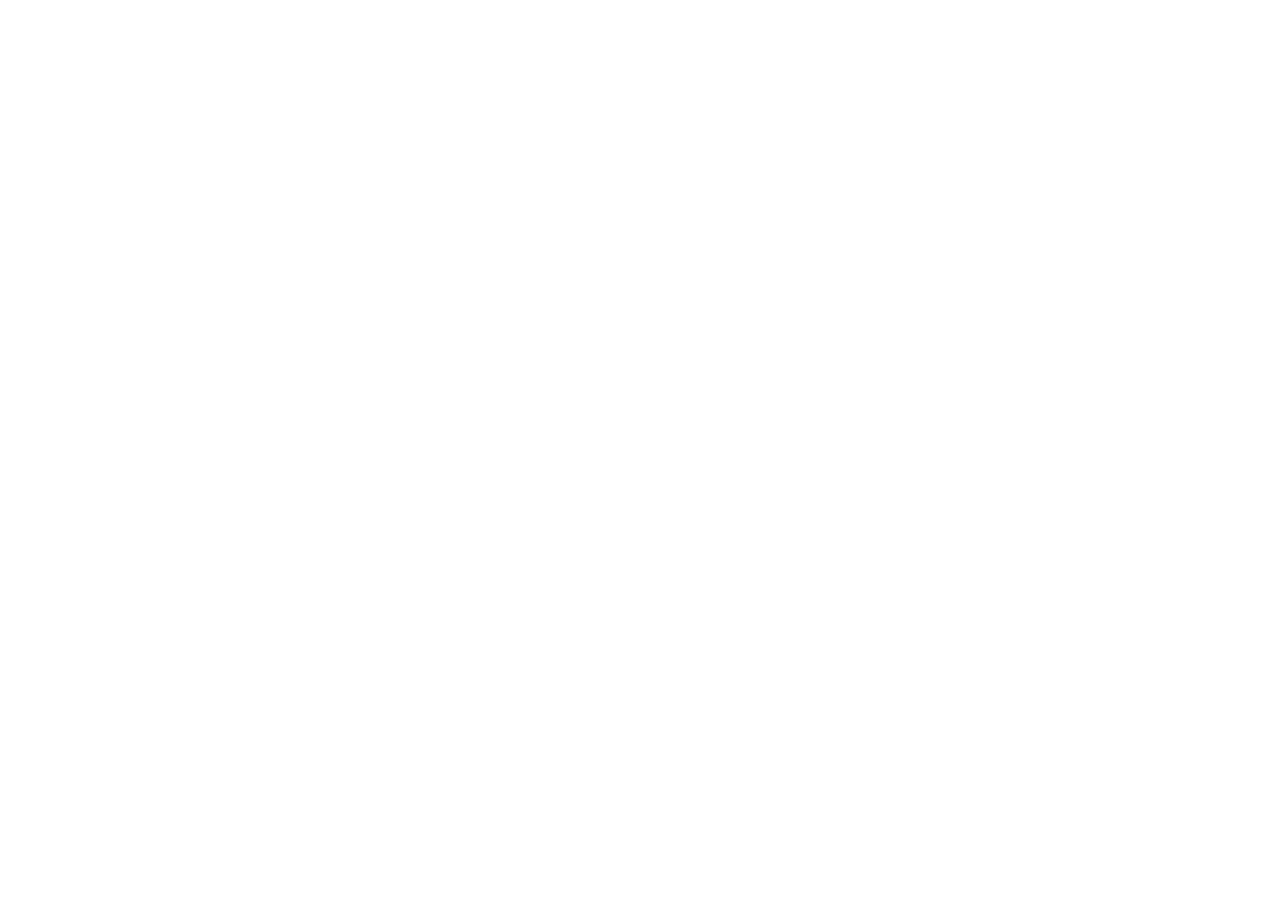
==== index.html @ 4eb013af "Start" ====
<!DOCTYPE html>
<html lang="hu">
<head>
    <meta charset="UTF-8">
    <meta http-equiv="X-UA-Compatible" content="IE=edge">
    <meta name="viewport" content="width=device-width, initial-scale=1.0">
    <link rel="stylesheet" href="style.css">
    <title>10I</title>
</head>
<body>
    
</body>
</html>
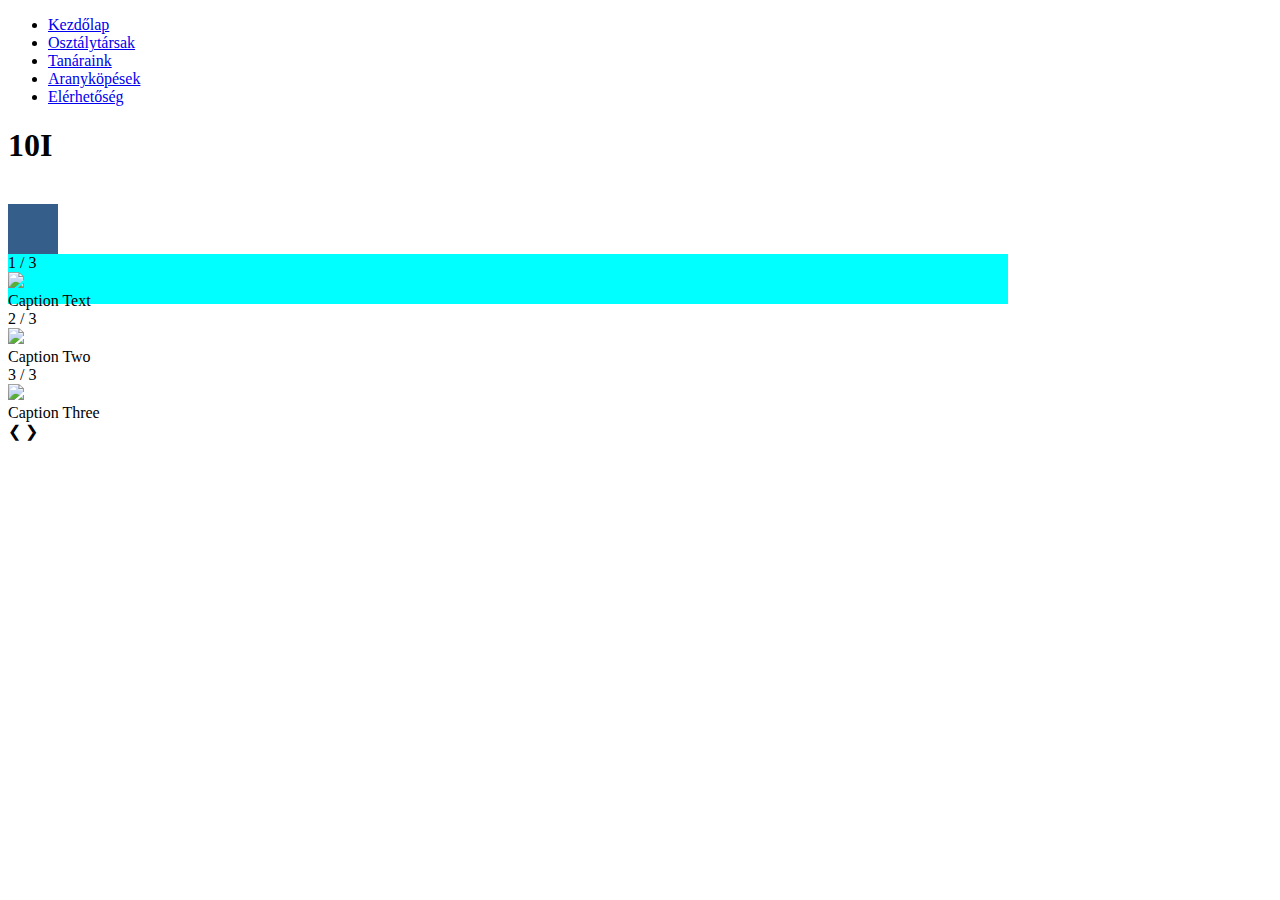
==== commit 608262ab: "slideshow, navbár" ====
--- a/index.html
+++ b/index.html
@@ -5,9 +5,68 @@
     <meta http-equiv="X-UA-Compatible" content="IE=edge">
     <meta name="viewport" content="width=device-width, initial-scale=1.0">
     <link rel="stylesheet" href="style.css">
+    <link href="https://cdn.jsdelivr.net/npm/bootstrap@5.2.3/dist/css/bootstrap.min.css" rel="stylesheet" integrity="sha384-rbsA2VBKQhggwzxH7pPCaAqO46MgnOM80zW1RWuH61DGLwZJEdK2Kadq2F9CUG65" crossorigin="anonymous">
     <title>10I</title>
 </head>
+
 <body>
+    <div class="card text-center">
+        <div class="card-header">
+          <ul class="nav nav-tabs card-header-tabs">
+            <li class="nav-item">
+                <a href="index.html">Kezdőlap</a>
+              </li>
+              <li class="nav-item">
+                <a href="Osztályt.html">Osztálytársak</a>
+              </li>
+              <li class="nav-item">
+                <a href="Tanárai.html">Tanáraink</a>
+              </li>
+              <li class="nav-item">
+                <a href="Aranykö.html">Aranyköpések</a>
+              </li>
+              <li class="nav-item">
+                <a href="Elérhet.html">Elérhetőség</a>
+              </li>
+          </ul>
+        </div>
+
+      </div>
+
+    <h1>10I</h1> <br>
+    <div class="logo"><a href=""></a></div>
+    <div class="navsáv">
     
+
+    <div class="slideshow">
+        <div class="mySlides fade">
+        <div class="numbertext">1 / 3</div>
+        <img src="img1.jpg" style="width:100%">
+        <div class="text">Caption Text</div>
+      </div>
+
+      <div class="mySlides fade">
+        <div class="numbertext">2 / 3</div>
+        <img src="img2.jpg" style="width:100%">
+        <div class="text">Caption Two</div>
+      </div>
+
+      <div class="mySlides fade">
+        <div class="numbertext">3 / 3</div>
+        <img src="img3.jpg" style="width:100%">
+        <div class="text">Caption Three</div>
+      </div>
+
+      <a class="prev" onclick="plusSlides(-1)">&#10094;</a>
+      <a class="next" onclick="plusSlides(1)">&#10095;</a>
+    </div>
+    <br>
+
+    <div style="text-align:center">
+      <span class="dot" onclick="currentSlide(1)"></span>
+      <span class="dot" onclick="currentSlide(2)"></span>
+      <span class="dot" onclick="currentSlide(3)"></span>
+    </div></div>
 </body>
+
 </html>--- a/style.css
+++ b/style.css
@@ -0,0 +1,12 @@
+.logo {
+    width: 50px;
+    height: 50px;
+    margin: 0 ;
+    background-color: rgb(53, 94, 139);
+}
+.navsáv {
+    width: 1000px;
+    height: 50px;
+    margin: 0 ;
+    background-color: aqua;
+}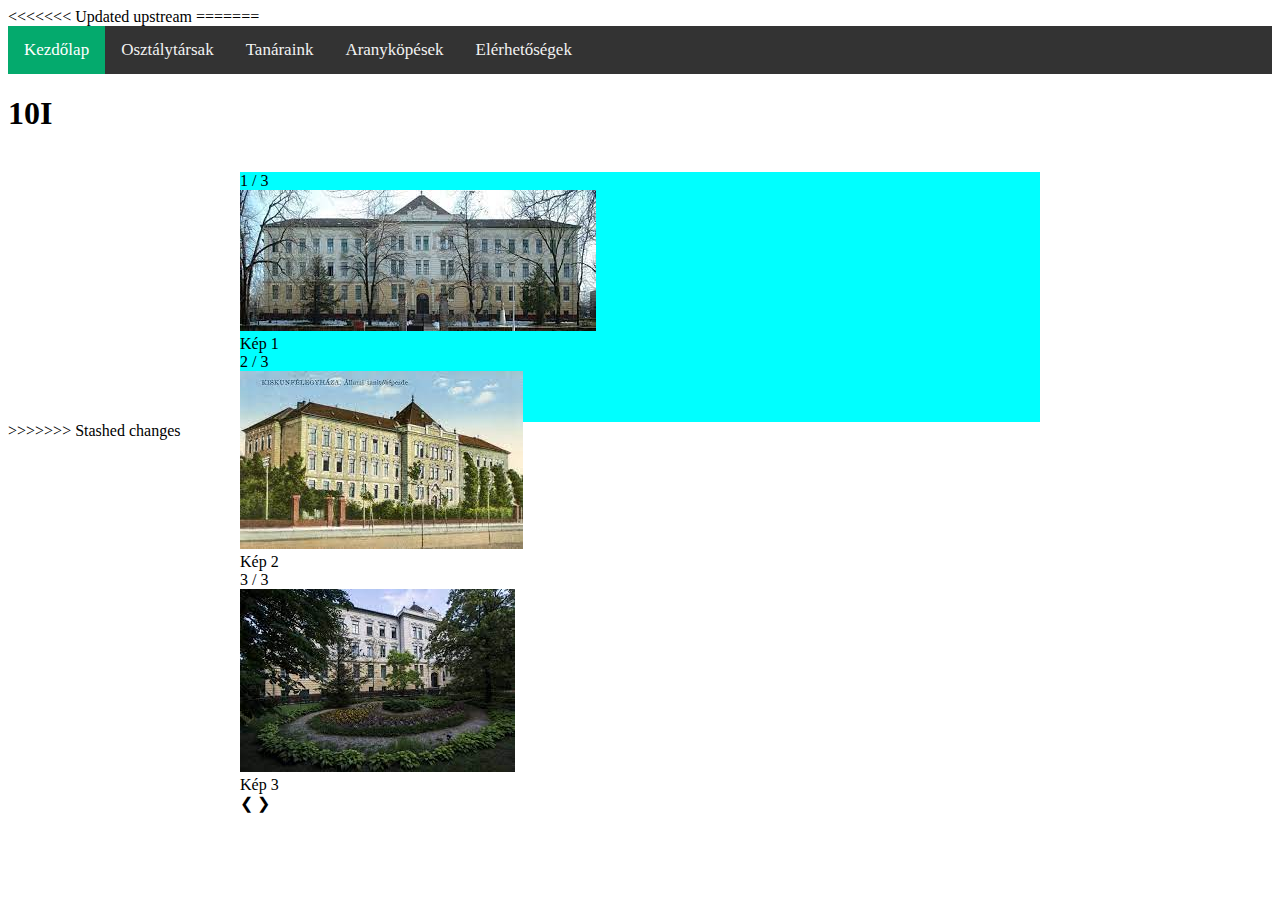
==== commit fdffe79a: "Új navbár" ====
--- a/index.html
+++ b/index.html
@@ -5,56 +5,40 @@
     <meta http-equiv="X-UA-Compatible" content="IE=edge">
     <meta name="viewport" content="width=device-width, initial-scale=1.0">
     <link rel="stylesheet" href="style.css">
-    <link href="https://cdn.jsdelivr.net/npm/bootstrap@5.2.3/dist/css/bootstrap.min.css" rel="stylesheet" integrity="sha384-rbsA2VBKQhggwzxH7pPCaAqO46MgnOM80zW1RWuH61DGLwZJEdK2Kadq2F9CUG65" crossorigin="anonymous">
     <title>10I</title>
 </head>
-
 <body>
-    <div class="card text-center">
-        <div class="card-header">
-          <ul class="nav nav-tabs card-header-tabs">
-            <li class="nav-item">
-                <a href="index.html">Kezdőlap</a>
-              </li>
-              <li class="nav-item">
-                <a href="Osztályt.html">Osztálytársak</a>
-              </li>
-              <li class="nav-item">
-                <a href="Tanárai.html">Tanáraink</a>
-              </li>
-              <li class="nav-item">
-                <a href="Aranykö.html">Aranyköpések</a>
-              </li>
-              <li class="nav-item">
-                <a href="Elérhet.html">Elérhetőség</a>
-              </li>
-          </ul>
-        </div>
-
-      </div>
+<<<<<<< Updated upstream
+    
+=======
+  <div class="topnav">
+    <a class="active" href="#index.html">Kezdőlap</a>
+    <a href="#Osztályt.html">Osztálytársak</a>
+    <a href="#Tanárai.html">Tanáraink</a>
+    <a href="#Aranykő.html">Aranyköpések</a>
+    <a href="#Elérhjet.html">Elérhetőségek</a>
+  </div>
 
     <h1>10I</h1> <br>
-    <div class="logo"><a href=""></a></div>
-    <div class="navsáv">
     
-
+    <div class="orgslideshow">
     <div class="slideshow">
         <div class="mySlides fade">
         <div class="numbertext">1 / 3</div>
-        <img src="img1.jpg" style="width:100%">
-        <div class="text">Caption Text</div>
+        <img src="img1.jpg">
+        <div class="text">Kép 1</div>
       </div>
 
       <div class="mySlides fade">
         <div class="numbertext">2 / 3</div>
-        <img src="img2.jpg" style="width:100%">
-        <div class="text">Caption Two</div>
+        <img src="img2.jpg">
+        <div class="text">Kép 2</div>
       </div>
 
       <div class="mySlides fade">
         <div class="numbertext">3 / 3</div>
-        <img src="img3.jpg" style="width:100%">
-        <div class="text">Caption Three</div>
+        <img src="img3.jpg">
+        <div class="text">Kép 3</div>
       </div>
 
       <a class="prev" onclick="plusSlides(-1)">&#10094;</a>
@@ -67,6 +51,9 @@
       <span class="dot" onclick="currentSlide(2)"></span>
       <span class="dot" onclick="currentSlide(3)"></span>
     </div></div>
+
+
+
+>>>>>>> Stashed changes
 </body>
-
 </html>--- a/style.css
+++ b/style.css
@@ -1,12 +1,35 @@
+<<<<<<< Updated upstream
+=======
 .logo {
     width: 50px;
     height: 50px;
     margin: 0 ;
     background-color: rgb(53, 94, 139);
 }
-.navsáv {
-    width: 1000px;
-    height: 50px;
-    margin: 0 ;
+.orgslideshow {
+    width: 800px;
+    height: 250px;
+    margin: 0 auto;
     background-color: aqua;
-}+}
+.topnav {
+    background-color: #333;
+    overflow: hidden;
+}
+.topnav a {
+    float: left;
+    color: #f2f2f2;
+    text-align: center;
+    padding: 14px 16px;
+    text-decoration: none;
+    font-size: 17px;
+}
+.topnav a:hover {
+    background-color: #ddd;
+    color: black;
+}
+.topnav a.active {
+    background-color: #04AA6D;
+    color: white;
+}
+>>>>>>> Stashed changes
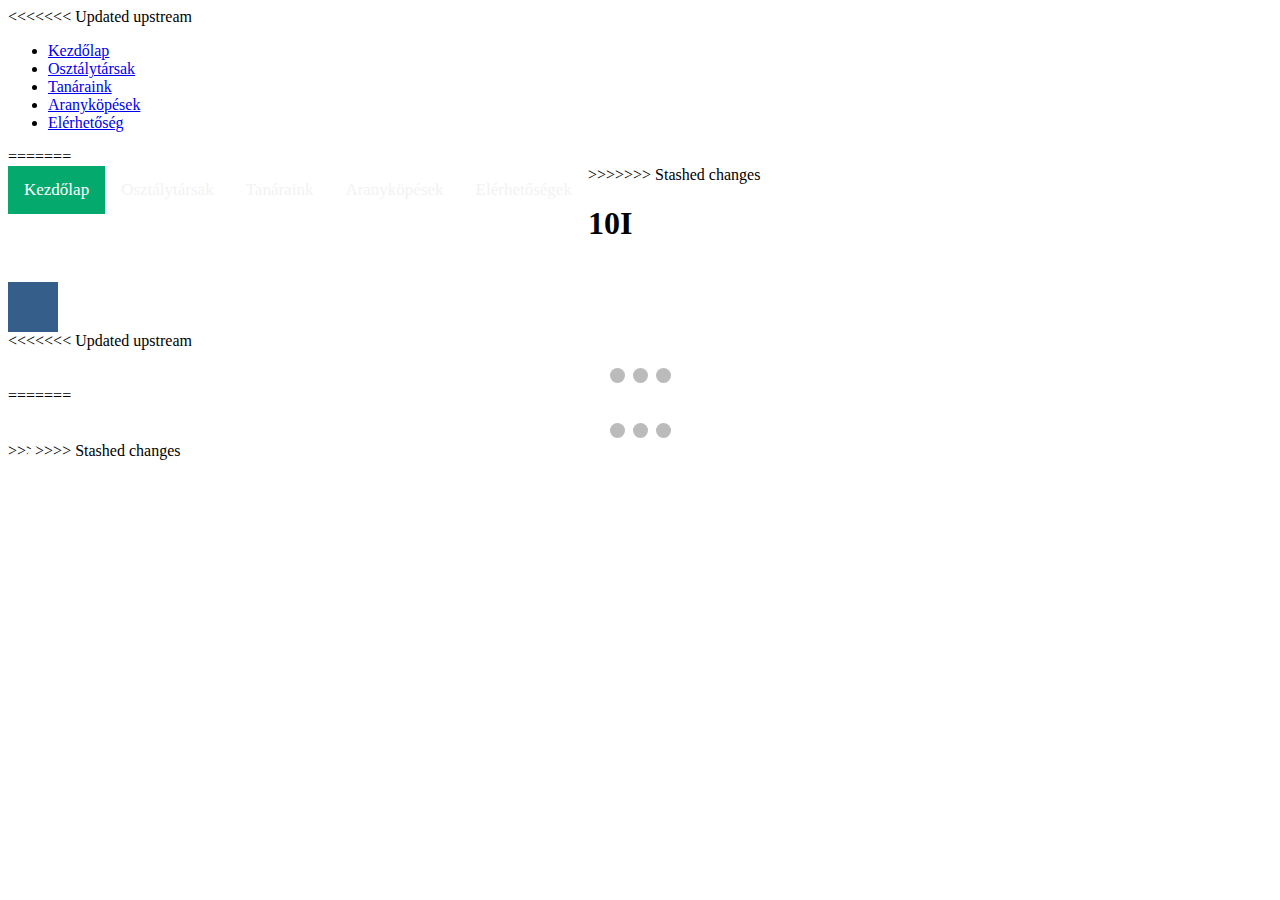
==== commit b08731d6: "Tanáraink" ====
--- a/index.html
+++ b/index.html
@@ -5,12 +5,36 @@
     <meta http-equiv="X-UA-Compatible" content="IE=edge">
     <meta name="viewport" content="width=device-width, initial-scale=1.0">
     <link rel="stylesheet" href="style.css">
+    <link href="https://cdn.jsdelivr.net/npm/bootstrap@5.2.3/dist/css/bootstrap.min.css" rel="stylesheet" integrity="sha384-rbsA2VBKQhggwzxH7pPCaAqO46MgnOM80zW1RWuH61DGLwZJEdK2Kadq2F9CUG65" crossorigin="anonymous">
     <title>10I</title>
 </head>
+
 <body>
 <<<<<<< Updated upstream
-    
+    <div class="card text-center">
+        <div class="card-header">
+          <ul class="nav nav-tabs card-header-tabs">
+            <li class="nav-item">
+                <a href="index.html">Kezdőlap</a>
+              </li>
+              <li class="nav-item">
+                <a href="Osztályt.html">Osztálytársak</a>
+              </li>
+              <li class="nav-item">
+                <a href="Tanárai.html">Tanáraink</a>
+              </li>
+              <li class="nav-item">
+                <a href="Aranykö.html">Aranyköpések</a>
+              </li>
+              <li class="nav-item">
+                <a href="Elérhet.html">Elérhetőség</a>
+              </li>
+          </ul>
+        </div>
+
+      </div>
 =======
+
   <div class="topnav">
     <a class="active" href="#index.html">Kezdőlap</a>
     <a href="#Osztályt.html">Osztálytársak</a>
@@ -18,27 +42,31 @@
     <a href="#Aranykő.html">Aranyköpések</a>
     <a href="#Elérhjet.html">Elérhetőségek</a>
   </div>
+>>>>>>> Stashed changes
 
     <h1>10I</h1> <br>
+    <div class="logo"><a href=""></a></div>
+    <div class="navsáv">
     
-    <div class="orgslideshow">
+<<<<<<< Updated upstream
+
     <div class="slideshow">
         <div class="mySlides fade">
         <div class="numbertext">1 / 3</div>
-        <img src="img1.jpg">
-        <div class="text">Kép 1</div>
+        <img src="img1.jpg" style="width:100%">
+        <div class="text">Caption Text</div>
       </div>
 
       <div class="mySlides fade">
         <div class="numbertext">2 / 3</div>
-        <img src="img2.jpg">
-        <div class="text">Kép 2</div>
+        <img src="img2.jpg" style="width:100%">
+        <div class="text">Caption Two</div>
       </div>
 
       <div class="mySlides fade">
         <div class="numbertext">3 / 3</div>
-        <img src="img3.jpg">
-        <div class="text">Kép 3</div>
+        <img src="img3.jpg" style="width:100%">
+        <div class="text">Caption Three</div>
       </div>
 
       <a class="prev" onclick="plusSlides(-1)">&#10094;</a>
@@ -51,9 +79,37 @@
       <span class="dot" onclick="currentSlide(2)"></span>
       <span class="dot" onclick="currentSlide(3)"></span>
     </div></div>
+=======
 
+    <div class="slideshow-container">  <div class="mySlides fade">
+      <div class="numbertext">1 / 3</div>
+      <img src="img1.jpg" style="width:100%">
+      <div class="text">Kép1</div>
+    </div>
+  
+    <div class="mySlides fade">
+      <div class="numbertext">2 / 3</div>
+      <img src="img2.jpg" style="width:100%">
+      <div class="text">Kép2</div>
+    </div>
+  
+    <div class="mySlides fade">
+      <div class="numbertext">3 / 3</div>
+      <img src="img3.jpg" style="width:100%">
+      <div class="text">Kép3</div>
+    </div>
+    <a class="prev" onclick="plusSlides(-1)">&#10094;</a>
+    <a class="next" onclick="plusSlides(1)">&#10095;</a>
+  </div>
+  <br>
 
+  <div style="text-align:center">
+    <span class="dot" onclick="currentSlide(1)"></span>
+    <span class="dot" onclick="currentSlide(2)"></span>
+    <span class="dot" onclick="currentSlide(3)"></span>
+  </div>
 
 >>>>>>> Stashed changes
 </body>
+
 </html>--- a/style.css
+++ b/style.css
@@ -1,17 +1,17 @@
-<<<<<<< Updated upstream
-=======
+
 .logo {
     width: 50px;
     height: 50px;
     margin: 0 ;
     background-color: rgb(53, 94, 139);
 }
-.orgslideshow {
-    width: 800px;
-    height: 250px;
-    margin: 0 auto;
-    background-color: aqua;
+<<<<<<< Updated upstream
+.navsáv {
+    width: 1000px;
+    height: 50px;
+    margin: 0 ;
 }
+=======
 .topnav {
     background-color: #333;
     overflow: hidden;
@@ -32,4 +32,73 @@
     background-color: #04AA6D;
     color: white;
 }
+
+
+* {box-sizing:border-box}
+.slideshow-container {
+    max-width: 1000px;
+    position: relative;
+    margin: auto;
+}
+.mySlides {
+    display: none;
+}
+.prev, .next {
+    cursor: pointer;
+    position: absolute;
+    top: 50%;
+    width: auto;
+    margin-top: -22px;
+    padding: 16px;
+    color: white;
+    font-weight: bold;
+    font-size: 18px;
+    transition: 0.6s ease;
+    border-radius: 0 3px 3px 0;
+    user-select: none;
+}
+.next {
+    right: 0;
+    border-radius: 3px 0 0 3px;
+}
+.prev:hover, .next:hover {
+    background-color: rgba(0,0,0,0.8);
+}
+.text {
+    color: #f2f2f2;
+    font-size: 15px;
+    padding: 8px 12px;
+    position: absolute;
+    bottom: 8px;
+    width: 100%;
+    text-align: center;
+}
+.numbertext {
+    color: #f2f2f2;
+    font-size: 12px;
+    padding: 8px 12px;
+    position: absolute;
+    top: 0;
+}
+.dot {
+    cursor: pointer;
+    height: 15px;
+    width: 15px;
+    margin: 0 2px;
+    background-color: #bbb;
+    border-radius: 50%;
+    display: inline-block;
+    transition: background-color 0.6s ease;
+}
+.active, .dot:hover {
+    background-color: #717171;
+}
+.fade {
+    animation-name: fade;
+    animation-duration: 1.5s;
+}
+@keyframes fade {
+    from {opacity: .4}
+    to {opacity: 1}
+}
 >>>>>>> Stashed changes
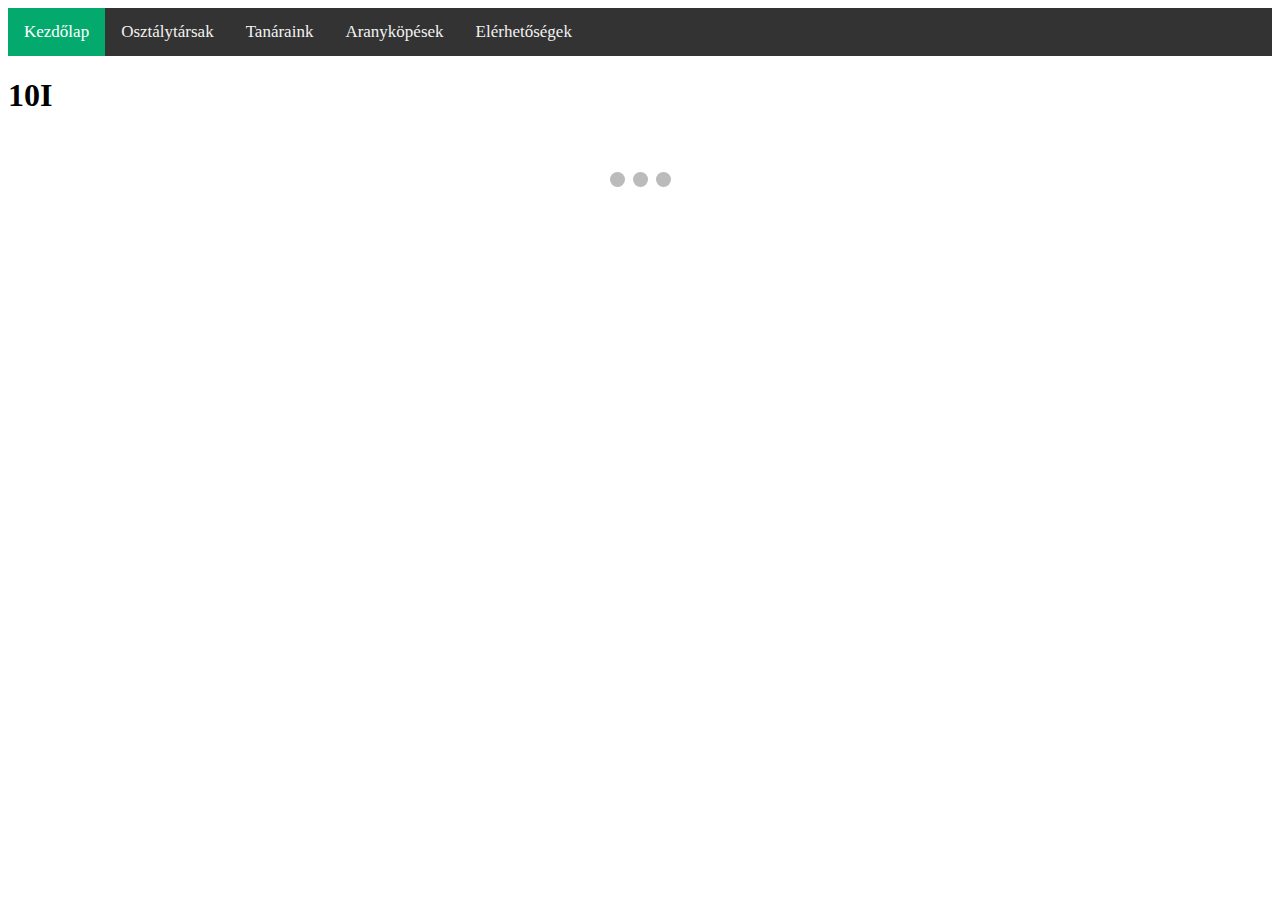
==== commit 561ab320: "Tanárok" ====
--- a/index.html
+++ b/index.html
@@ -10,30 +10,7 @@
 </head>
 
 <body>
-<<<<<<< Updated upstream
-    <div class="card text-center">
-        <div class="card-header">
-          <ul class="nav nav-tabs card-header-tabs">
-            <li class="nav-item">
-                <a href="index.html">Kezdőlap</a>
-              </li>
-              <li class="nav-item">
-                <a href="Osztályt.html">Osztálytársak</a>
-              </li>
-              <li class="nav-item">
-                <a href="Tanárai.html">Tanáraink</a>
-              </li>
-              <li class="nav-item">
-                <a href="Aranykö.html">Aranyköpések</a>
-              </li>
-              <li class="nav-item">
-                <a href="Elérhet.html">Elérhetőség</a>
-              </li>
-          </ul>
-        </div>
 
-      </div>
-=======
 
   <div class="topnav">
     <a class="active" href="#index.html">Kezdőlap</a>
@@ -42,44 +19,8 @@
     <a href="#Aranykő.html">Aranyköpések</a>
     <a href="#Elérhjet.html">Elérhetőségek</a>
   </div>
->>>>>>> Stashed changes
 
     <h1>10I</h1> <br>
-    <div class="logo"><a href=""></a></div>
-    <div class="navsáv">
-    
-<<<<<<< Updated upstream
-
-    <div class="slideshow">
-        <div class="mySlides fade">
-        <div class="numbertext">1 / 3</div>
-        <img src="img1.jpg" style="width:100%">
-        <div class="text">Caption Text</div>
-      </div>
-
-      <div class="mySlides fade">
-        <div class="numbertext">2 / 3</div>
-        <img src="img2.jpg" style="width:100%">
-        <div class="text">Caption Two</div>
-      </div>
-
-      <div class="mySlides fade">
-        <div class="numbertext">3 / 3</div>
-        <img src="img3.jpg" style="width:100%">
-        <div class="text">Caption Three</div>
-      </div>
-
-      <a class="prev" onclick="plusSlides(-1)">&#10094;</a>
-      <a class="next" onclick="plusSlides(1)">&#10095;</a>
-    </div>
-    <br>
-
-    <div style="text-align:center">
-      <span class="dot" onclick="currentSlide(1)"></span>
-      <span class="dot" onclick="currentSlide(2)"></span>
-      <span class="dot" onclick="currentSlide(3)"></span>
-    </div></div>
-=======
 
     <div class="slideshow-container">  <div class="mySlides fade">
       <div class="numbertext">1 / 3</div>
@@ -109,7 +50,5 @@
     <span class="dot" onclick="currentSlide(3)"></span>
   </div>
 
->>>>>>> Stashed changes
 </body>
-
 </html>--- a/style.css
+++ b/style.css
@@ -5,13 +5,11 @@
     margin: 0 ;
     background-color: rgb(53, 94, 139);
 }
-<<<<<<< Updated upstream
 .navsáv {
     width: 1000px;
     height: 50px;
     margin: 0 ;
 }
-=======
 .topnav {
     background-color: #333;
     overflow: hidden;
@@ -32,7 +30,14 @@
     background-color: #04AA6D;
     color: white;
 }
-
+.tan{
+    position:absolute
+}
+.elérhet{
+    position: absolute;
+    width: auto;
+    height: auto;
+}
 
 * {box-sizing:border-box}
 .slideshow-container {
@@ -100,5 +105,4 @@
 @keyframes fade {
     from {opacity: .4}
     to {opacity: 1}
-}
->>>>>>> Stashed changes
+}